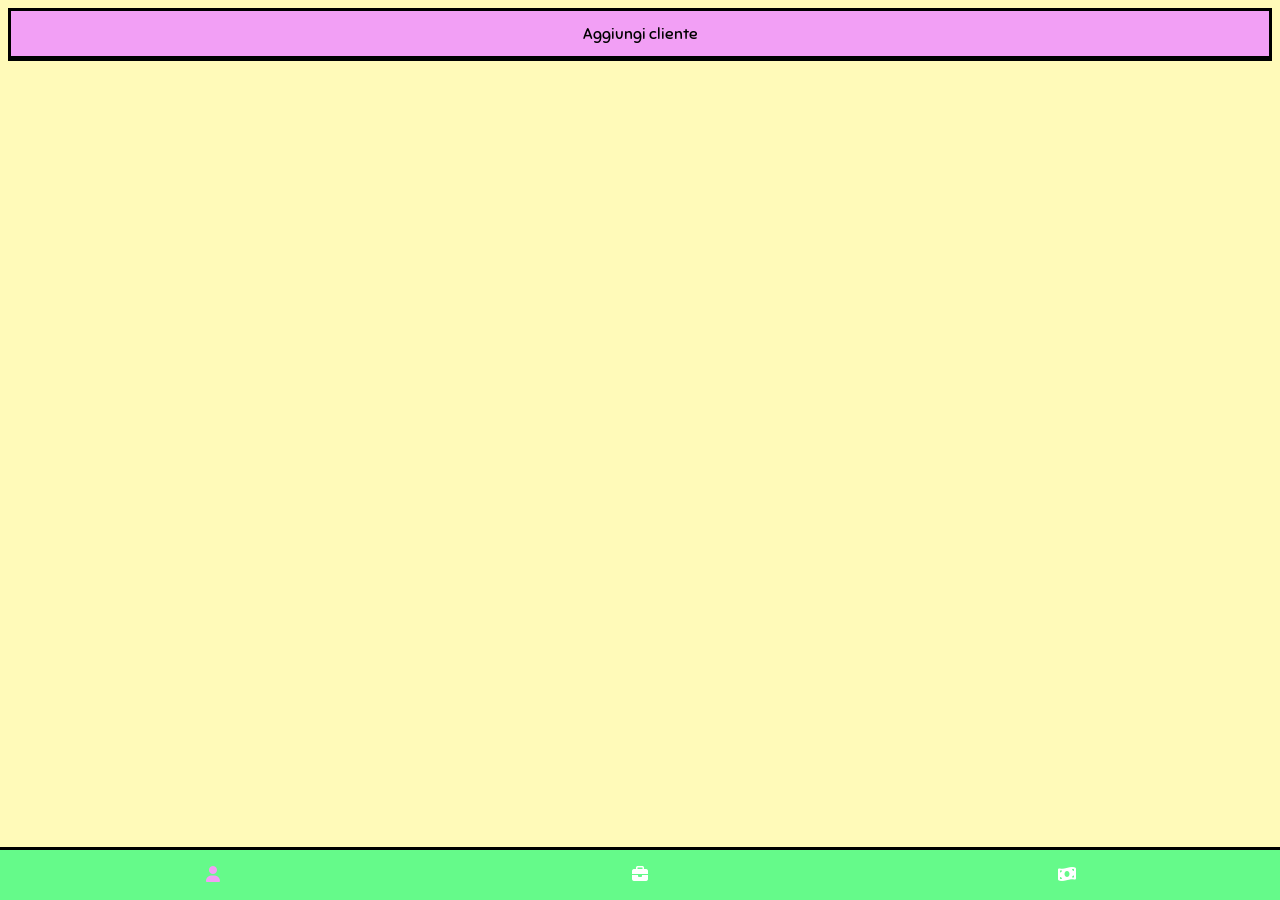
==== clienti.html @ 9deeb125 "Primo commit" ====
<!DOCTYPE html>
<html>
    <head>
        <meta charset="UTF-8">
        <meta name="viewport" content="width=device-width, initial-scale=1.0, viewport-fit=cover">
        <title>Planner</title>
        <link rel="stylesheet" href="clienti.css">
        <link rel="preconnect" href="https://fonts.googleapis.com">
        <link rel="preconnect" href="https://fonts.gstatic.com" crossorigin>
        <link href="https://fonts.googleapis.com/css2?family=Sniglet:wght@400;800&display=swap" rel="stylesheet">
        <link rel="stylesheet" href="https://cdnjs.cloudflare.com/ajax/libs/font-awesome/6.5.1/css/all.min.css">
    </head>
    <body>
        <button popovertarget="new-client">Aggiungi cliente</button>

        <form id="new-client" popover>
            <label>
                Nome
                <input type="text" id="cliente">
            </label>    
            <label>
                Paga oraria (€/h)
                <input type="number" id="paga">
            </label>
            <button type="submit">Crea</button>
        </form>


        <div class="bottom-bar">
            <a href="clienti.html" class="active"><i class="fa-solid fa-user"></i></a>
            <a href="index.html"><i class="fa-solid fa-briefcase"></i></a>
            <a href="#dashboard"><i class="fa-solid fa-money-bill-wave"></i></a>
        </div>

        <ul id="lista"></ul>

        <script src="clienti.js"></script>
    </body>
</html>
---- clienti.css ----
body{
    background-color: #fffab9;
}

button{
    font-size: 1rem;
    font-family: "Sniglet", system-ui;
    font-weight: 400;
    font-style: normal;
    width: 100%;
    padding: 1%;
    background-color: #f29ff5;
    border: solid #000000; 
    box-shadow: 0px 2px;
    color: #000000;
}

form{
    font-size: 1rem;
    font-family: "Sniglet", system-ui;
    font-weight: 400;
    font-style: normal;
    padding: 5%;
    border: solid #000000; 
    box-shadow: 0px 2px;
    background-color: #65fa8a;
}

form:popover-open{
    display: flex;
    flex-direction: column;
    gap: 1rem;
}

label{
    display: flex;
    flex-direction: column;
    gap: 0.25rem;
}

input{
    font-size: 1rem;
    font-family: "Sniglet", system-ui;
    font-weight: 400;
    font-style: normal;
    border: solid #000000;
}

.bottom-bar{
    position: fixed;
    bottom: 0;
    left: 0;
    width: 100%;
    background-color: #65fa8a;
    display: flex;
    padding-bottom: env(safe-area-inset-bottom);
    border-top: solid #000000;
}

.bottom-bar a{
    flex: 1;
    text-align: center;
    padding: 1rem;
    color: #FFFFFF;
}

.bottom-bar a.active{
    color: #f29ff5;
}
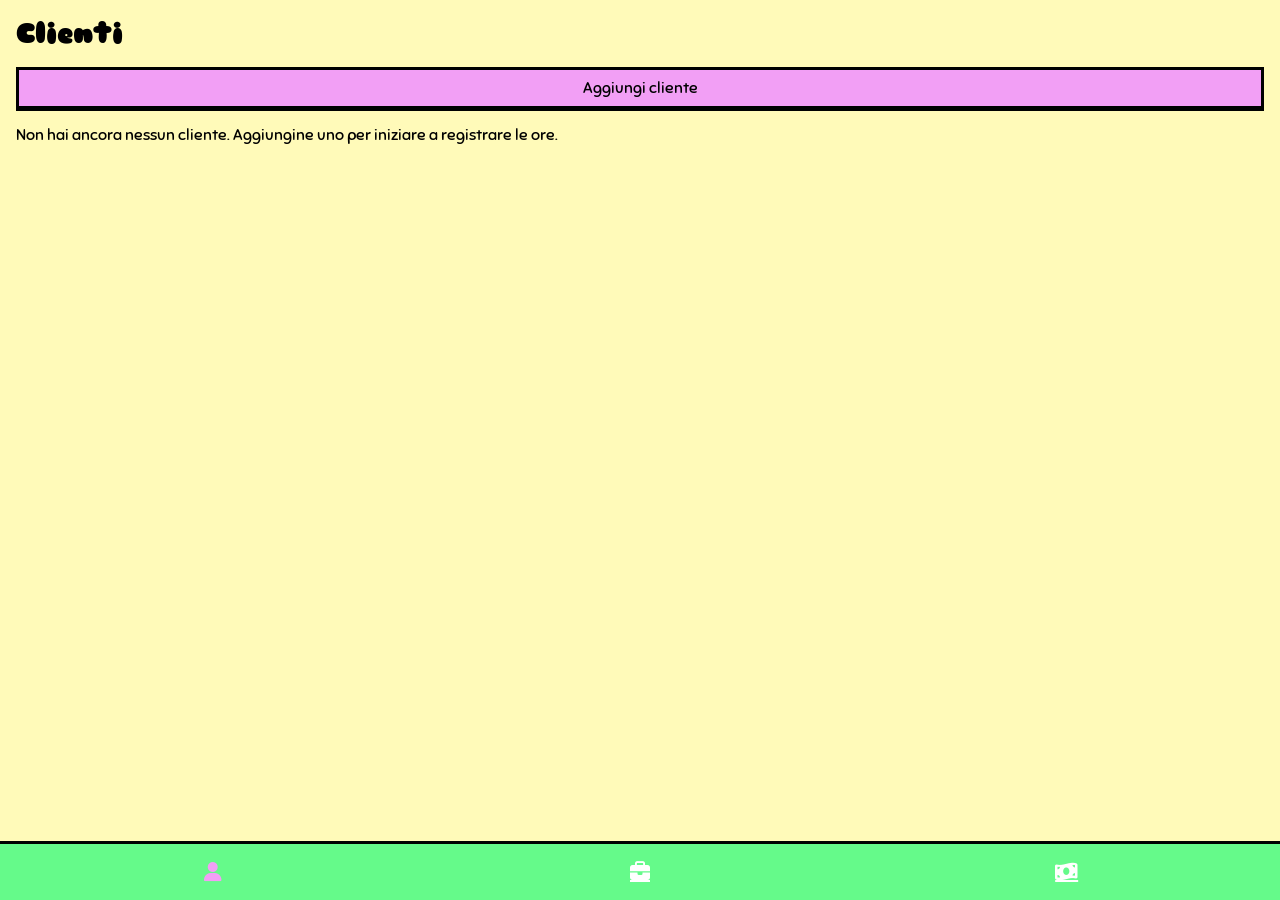
==== commit 9c93fe1c: "Rende funzionanti e collegate le pagine Clienti e Ore - dati.js: archivio unico in localStorage ("pl" ====
--- a/clienti.html
+++ b/clienti.html
@@ -1,39 +1,58 @@
 <!DOCTYPE html>
-<html>
+<html lang="it">
     <head>
         <meta charset="UTF-8">
         <meta name="viewport" content="width=device-width, initial-scale=1.0, viewport-fit=cover">
-        <title>Planner</title>
-        <link rel="stylesheet" href="clienti.css">
+        <title>Clienti · Planner</title>
+        <link rel="stylesheet" href="style.css">
         <link rel="preconnect" href="https://fonts.googleapis.com">
         <link rel="preconnect" href="https://fonts.gstatic.com" crossorigin>
         <link href="https://fonts.googleapis.com/css2?family=Sniglet:wght@400;800&display=swap" rel="stylesheet">
         <link rel="stylesheet" href="https://cdnjs.cloudflare.com/ajax/libs/font-awesome/6.5.1/css/all.min.css">
+        <script src="dati.js" defer></script>
+        <script src="ui.js" defer></script>
+        <script src="clienti.js" defer></script>
     </head>
     <body>
-        <button popovertarget="new-client">Aggiungi cliente</button>
+        <main>
+            <h1>Clienti</h1>
+
+            <button type="button" popovertarget="new-client">Aggiungi cliente</button>
+
+            <p class="messaggio" id="nessun-cliente" hidden>
+                Non hai ancora nessun cliente. Aggiungine uno per iniziare a registrare le ore.
+            </p>
+
+            <ul class="lista-card" id="lista-clienti"></ul>
+        </main>
 
         <form id="new-client" popover>
             <label>
                 Nome
-                <input type="text" id="cliente">
-            </label>    
+                <input type="text" name="nome" required maxlength="60" autocomplete="off">
+            </label>
             <label>
                 Paga oraria (€/h)
-                <input type="number" id="paga">
+                <input type="number" name="tariffa" required min="0" step="0.01" inputmode="decimal">
             </label>
             <button type="submit">Crea</button>
         </form>
 
+        <template id="modello-cliente">
+            <li class="card">
+                <h2 class="card-titolo" data-campo="nome"></h2>
+                <dl class="card-dettagli">
+                    <div><dt>Paga oraria</dt><dd data-campo="tariffa"></dd></div>
+                    <div><dt>Ore registrate</dt><dd data-campo="ore"></dd></div>
+                    <div><dt>Totale</dt><dd data-campo="totale"></dd></div>
+                </dl>
+            </li>
+        </template>
 
-        <div class="bottom-bar">
-            <a href="clienti.html" class="active"><i class="fa-solid fa-user"></i></a>
-            <a href="index.html"><i class="fa-solid fa-briefcase"></i></a>
-            <a href="#dashboard"><i class="fa-solid fa-money-bill-wave"></i></a>
-        </div>
-
-        <ul id="lista"></ul>
-
-        <script src="clienti.js"></script>
+        <nav class="bottom-bar" aria-label="Navigazione principale">
+            <a href="clienti.html" class="active" aria-current="page" aria-label="Clienti"><i class="fa-solid fa-user" aria-hidden="true"></i></a>
+            <a href="index.html" aria-label="Ore lavorate"><i class="fa-solid fa-briefcase" aria-hidden="true"></i></a>
+            <a href="#dashboard" aria-label="Guadagni"><i class="fa-solid fa-money-bill-wave" aria-hidden="true"></i></a>
+        </nav>
     </body>
-</html>+</html>
--- a/style.css
+++ b/style.css
@@ -0,0 +1,194 @@
+/* Foglio di stile unico, condiviso da tutte le pagine. */
+
+:root{
+    --giallo: #fffab9;
+    --rosa: #f29ff5;
+    --verde: #65fa8a;
+    --nero: #000000;
+    --bianco: #ffffff;
+    --bordo: 3px solid var(--nero);
+    --ombra: 0px 2px var(--nero);
+    --altezza-barra: 3.5rem;
+}
+
+*,
+*::before,
+*::after{
+    box-sizing: border-box;
+}
+
+body{
+    margin: 0;
+    padding: 1rem;
+    /* spazio per non finire nascosti sotto la barra in basso */
+    padding-bottom: calc(var(--altezza-barra) + env(safe-area-inset-bottom) + 1rem);
+    background-color: var(--giallo);
+    font-family: "Sniglet", system-ui;
+    font-size: 1rem;
+    font-weight: 400;
+    color: var(--nero);
+}
+
+h1{
+    margin: 0 0 1rem;
+    font-weight: 800;
+    font-size: 1.75rem;
+}
+
+button,
+input,
+select{
+    font: inherit;
+    color: inherit;
+}
+
+button{
+    width: 100%;
+    padding: 0.5rem;
+    background-color: var(--rosa);
+    border: var(--bordo);
+    box-shadow: var(--ombra);
+    cursor: pointer;
+}
+
+button:active{
+    transform: translateY(2px);
+    box-shadow: none;
+}
+
+button:disabled{
+    opacity: 0.5;
+    cursor: not-allowed;
+    transform: none;
+    box-shadow: var(--ombra);
+}
+
+/* ---------- form (popover) ---------- */
+
+form{
+    width: min(90vw, 24rem);
+    padding: 1.5rem;
+    border: var(--bordo);
+    box-shadow: var(--ombra);
+    background-color: var(--verde);
+}
+
+form:popover-open{
+    display: flex;
+    flex-direction: column;
+    gap: 1rem;
+}
+
+form::backdrop{
+    background-color: rgb(0 0 0 / 0.3);
+}
+
+label{
+    display: flex;
+    flex-direction: column;
+    gap: 0.25rem;
+}
+
+input,
+select{
+    width: 100%;
+    padding: 0.25rem 0.5rem;
+    border: var(--bordo);
+    background-color: var(--bianco);
+}
+
+fieldset{
+    display: flex;
+    gap: 1rem;
+    margin: 0;
+    border: var(--bordo);
+}
+
+fieldset label{
+    flex: 1;
+    min-width: 0;
+}
+
+/* ---------- messaggi ---------- */
+
+.messaggio{
+    margin: 1rem 0;
+}
+
+.messaggio a{
+    color: inherit;
+    font-weight: 800;
+}
+
+/* ---------- riquadri (card) ---------- */
+
+.lista-card{
+    list-style: none;
+    margin: 1rem 0 0;
+    padding: 0;
+    display: grid;
+    grid-template-columns: repeat(auto-fill, minmax(16rem, 1fr));
+    gap: 1rem;
+}
+
+.card{
+    padding: 1rem;
+    background-color: var(--bianco);
+    border: var(--bordo);
+    box-shadow: var(--ombra);
+}
+
+.card-titolo{
+    margin: 0 0 0.75rem;
+    padding-bottom: 0.5rem;
+    border-bottom: var(--bordo);
+    font-size: 1.25rem;
+    font-weight: 800;
+    overflow-wrap: anywhere;
+}
+
+.card-dettagli{
+    margin: 0;
+    display: flex;
+    flex-direction: column;
+    gap: 0.25rem;
+}
+
+.card-dettagli div{
+    display: flex;
+    justify-content: space-between;
+    gap: 1rem;
+}
+
+.card-dettagli dd{
+    margin: 0;
+    font-weight: 800;
+    text-align: right;
+}
+
+/* ---------- barra di navigazione ---------- */
+
+.bottom-bar{
+    position: fixed;
+    bottom: 0;
+    left: 0;
+    width: 100%;
+    display: flex;
+    padding-bottom: env(safe-area-inset-bottom);
+    background-color: var(--verde);
+    border-top: var(--bordo);
+}
+
+.bottom-bar a{
+    flex: 1;
+    height: var(--altezza-barra);
+    display: flex;
+    align-items: center;
+    justify-content: center;
+    color: var(--bianco);
+    font-size: 1.25rem;
+}
+
+.bottom-bar a.active{
+    color: var(--rosa);
+}
